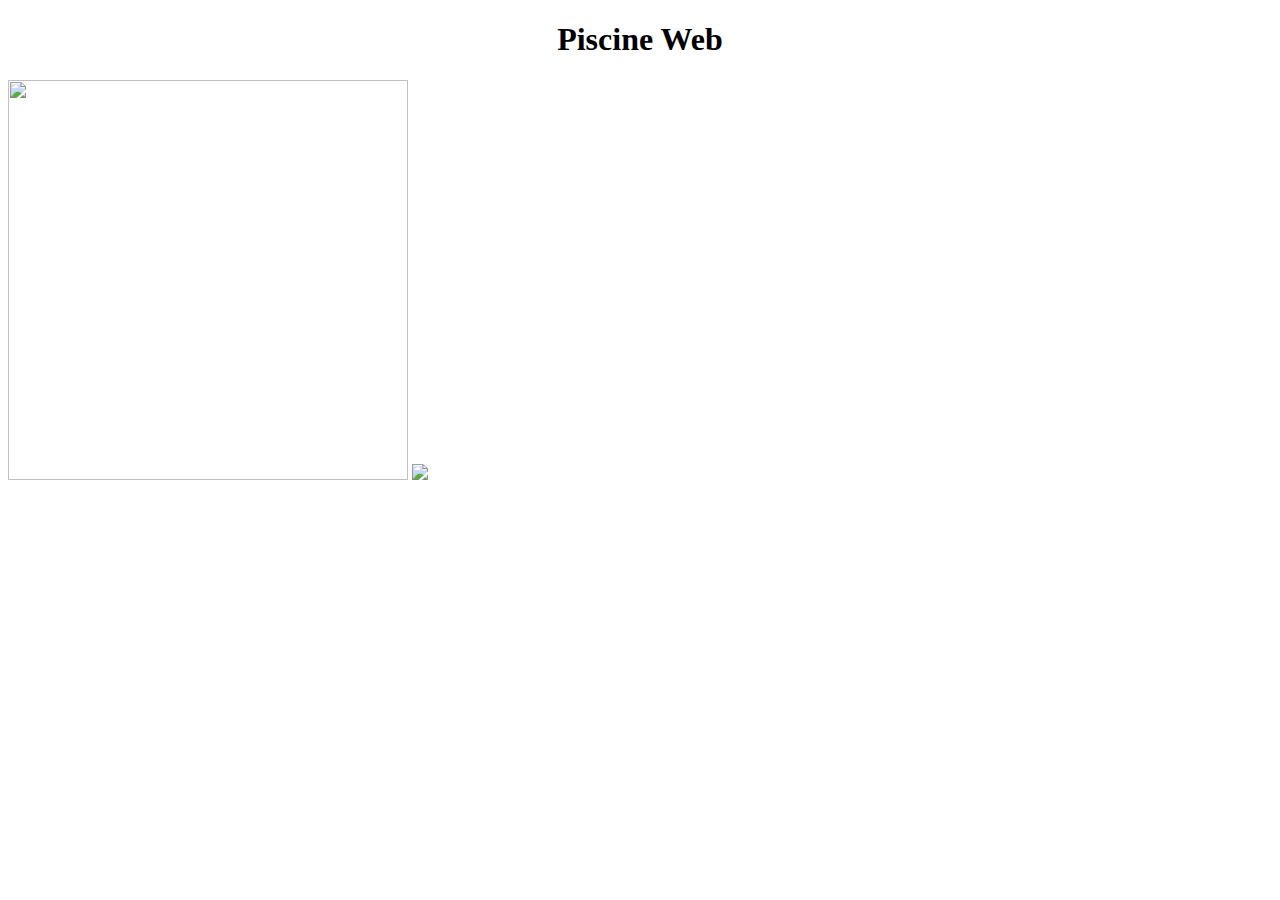
==== cell01/ex01/piscineweb.html @ 0a6fcd45 "Add files via upload" ====
<!DOCTYPE html>
<html>
	<head>
	</head>
         	<body>
        		<h1 Align=center>Piscine Web</h1>
        		<img src=https://www.google.com/url?sa=i&url=https%3A%2F%2Fmariopartylegacy.com%2Fcharacters%2Fyoshi%2F&psig=AOvVaw3vlMhUXUMKWzgVuut8y_mV&ust=1742884758558000&source=images&cd=vfe&opi=89978449&ved=0CBQQjRxqFwoTCMjt6OyNoowDFQAAAAAdAAAAABAE width= 400 height=400>
		<img src=https://www.google.com/url?sa=i&url=https%3A%2F%2Fdespicableme.fandom.com%2Fwiki%2FBob&psig=AOvVaw1iBxEHDuAuv_LYxRVqdVsw&ust=1742884940663000&source=images&cd=vfe&opi=89978449&ved=0CBQQjRxqFwoTCLiN77-OoowDFQAAAAAdAAAAABAE
    	</center>
    	</body>
</html>
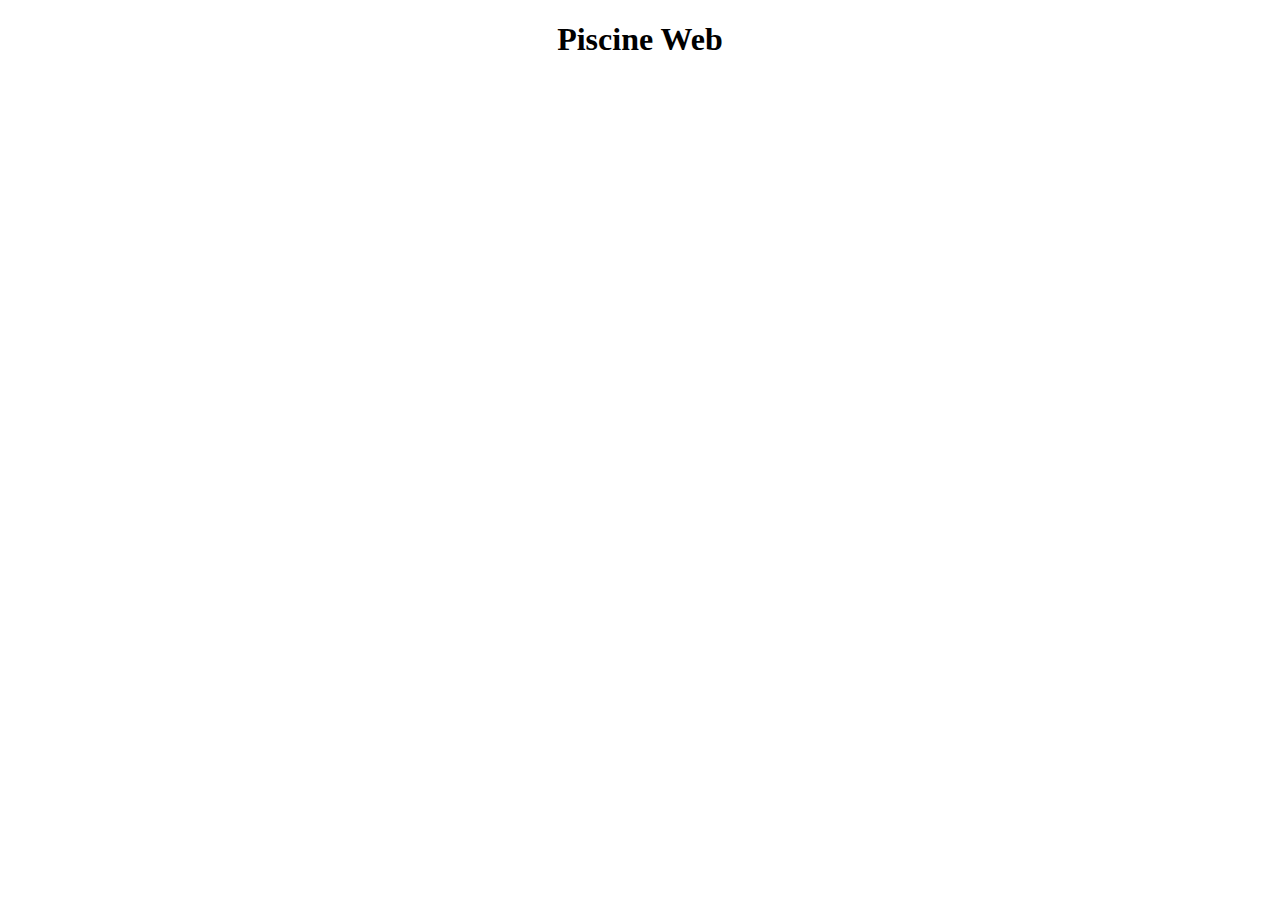
==== commit b8a28249: "Add files via upload" ====
--- a/cell01/ex01/piscineweb.html
+++ b/cell01/ex01/piscineweb.html
@@ -1,11 +1,11 @@
 <!DOCTYPE html>
-<html>
-	<head>
-	</head>
-         	<body>
-        		<h1 Align=center>Piscine Web</h1>
-        		<img src=https://www.google.com/url?sa=i&url=https%3A%2F%2Fmariopartylegacy.com%2Fcharacters%2Fyoshi%2F&psig=AOvVaw3vlMhUXUMKWzgVuut8y_mV&ust=1742884758558000&source=images&cd=vfe&opi=89978449&ved=0CBQQjRxqFwoTCMjt6OyNoowDFQAAAAAdAAAAABAE width= 400 height=400>
-		<img src=https://www.google.com/url?sa=i&url=https%3A%2F%2Fdespicableme.fandom.com%2Fwiki%2FBob&psig=AOvVaw1iBxEHDuAuv_LYxRVqdVsw&ust=1742884940663000&source=images&cd=vfe&opi=89978449&ved=0CBQQjRxqFwoTCLiN77-OoowDFQAAAAAdAAAAABAE
-    	</center>
-    	</body>
-</html>
+<html lang="en">
+<head>    
+	<meta charset="UTF-8">
+    <meta name="viewport" content="width=device-width, initial-scale=1.0">
+    <title>Document</title>
+</head>
+<body>
+    <center> <h1>Piscine Web</h1> </center>
+</body>    
+</html>